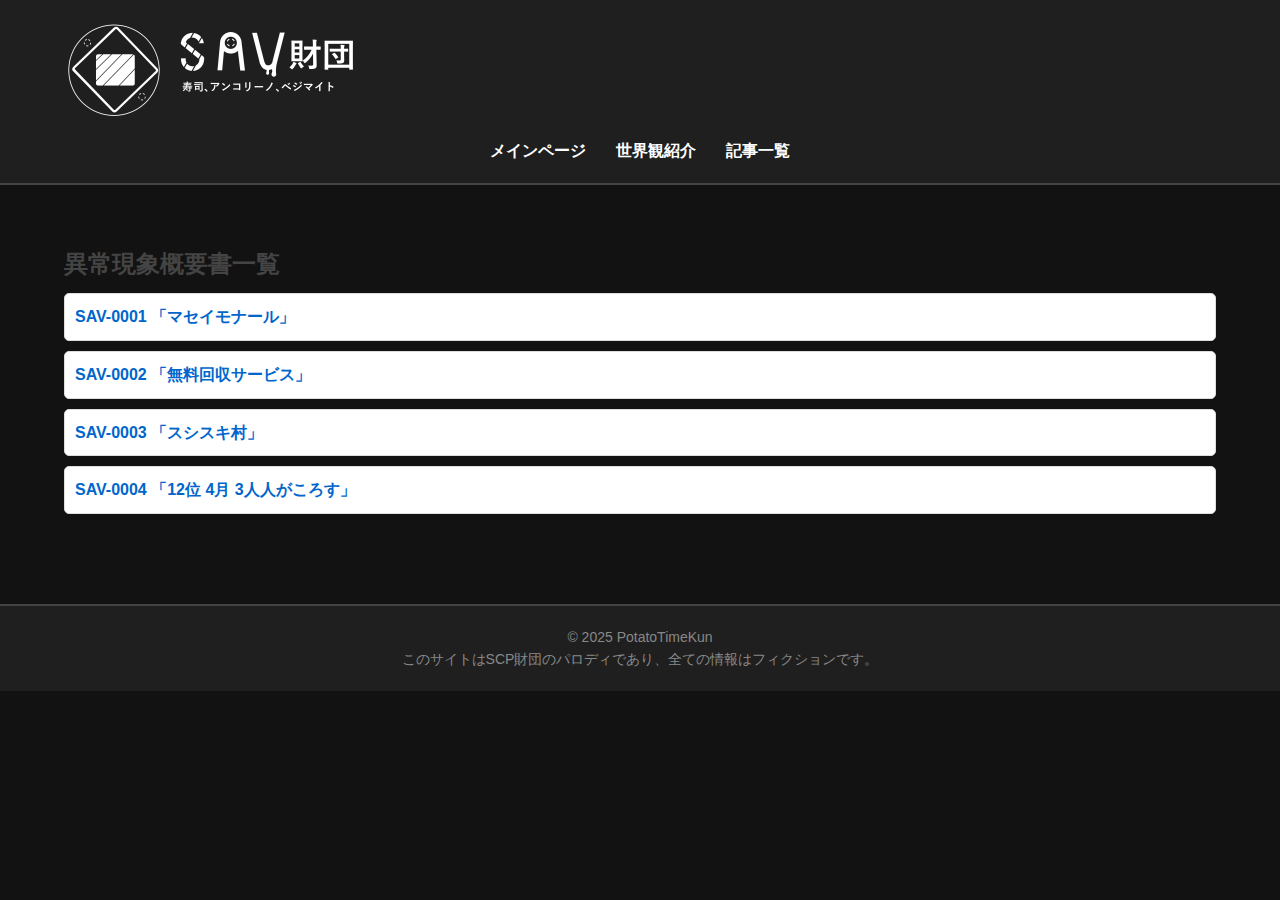
==== articles.html @ 6904f7c4 "add sav-0004" ====
<!DOCTYPE html>
<html lang="ja">
<head>
    <meta charset="UTF-8">
    <meta name="viewport" content="width=device-width, initial-scale=1.0">
    <title>SAV財団 -記事一覧-</title>
    <link rel="stylesheet" href="styles.css">
    <link rel="icon" href="fav.png" type="image/png">
</head>
<body>
    <!-- ヘッダー -->
    <header class="site-header">
        <div class="container">
            <img class="site-logo" src="assets/sav_white_logo_transparent.png">
            <nav class="global-nav">
                <ul>
                    <li><a href="index.html">メインページ</a></li>
                    <li><a href="worldview.html">世界観紹介</a></li>
                    <li><a href="articles.html">記事一覧</a></li>
                </ul>
            </nav>
        </div>
    </header>

    <!-- メインコンテンツ -->
    <main class="main-content">
        <div class="container">
            <section class="articles">
                <h2>異常現象概要書一覧</h2>
                <ul class="article-list">
                    <li><a href="article/article0001.html">SAV-0001 「マセイモナール」</a></li>
                    <li><a href="article/article0002.html">SAV-0002 「無料回収サービス」</a></li>
                    <li><a href="article/article0003.html">SAV-0003 「スシスキ村」</a></li>
                    <li><a href="article/article0004.html">SAV-0004 「12位 4月 3人人がころす」</a></li>
                </ul>
            </section>
        </div>
    </main>

    <!-- フッター -->
    <footer class="site-footer">
        <div class="container">
            <p>&copy; 2025 PotatoTimeKun <br>このサイトはSCP財団のパロディであり、全ての情報はフィクションです。</p>
        </div>
    </footer>
</body>
</html>
---- styles.css ----
/* メインページのスタイル */

/* ベーススタイル */
body {
    margin: 0;
    font-family: 'Roboto', sans-serif;
    line-height: 1.6;
    color: #f0f0f0;
    background: #121212;
}

.container {
    width: 90%;
    max-width: 1200px;
    margin: 0 auto;
}

/* ヘッダー */
.site-header {
    background: #1f1f1f;
    padding: 20px 0;
    border-bottom: 2px solid #444;
}

.site-logo {
    color: #fff;
    width: 50%;
    max-width: 300px;
    margin: 0;
}

.global-nav ul {
    list-style: none;
    padding: 0;
    display: flex;
    justify-content: center;
    margin: 10px 0 0;
}

.global-nav li {
    margin: 0 15px;
}

.global-nav a {
    color: #fff;
    text-decoration: none;
    font-weight: bold;
    transition: color 0.3s;
}

.global-nav a:hover {
    color: #00bcd4;
}

/* メインコンテンツ */
.main-content {
    padding: 40px 0;
}

noscript p {
    font-size: 18px;
    color: #ccc;
}

.intro {
    text-align: center;
    margin-bottom: 40px;
}

.intro h2 {
    font-size: 32px;
    margin-bottom: 10px;
    color: #00bcd4;
}

.intro p {
    font-size: 18px;
    color: #ccc;
}

.links ul {
    list-style: none;
    padding: 0;
    display: flex;
    justify-content: center;
    gap: 20px;
}

.links a {
    color: #fff;
    text-decoration: none;
    padding: 10px 20px;
    border: 2px solid #00bcd4;
    border-radius: 5px;
    transition: background 0.3s, color 0.3s;
}

.links a:hover {
    background: #00bcd4;
    color: #121212;
}

.links h3 {
    text-align: center;
}

.worldview h2 {
    font-size: 32px;
    margin-bottom: 10px;
    color: #00bcd4;
}

.worldview p {
    font-size: 18px;
    color: #ccc;
}

/* フッター */
.site-footer {
    background: #1f1f1f;
    text-align: center;
    padding: 20px 0;
    border-top: 2px solid #444;
    margin-top: 40px;
}

.site-footer p {
    margin: 0;
    font-size: 14px;
    color: #888;
}

.articles h2 {
    font-size: 1.5rem;
    margin-bottom: 10px;
    color: #444;
}

.article-list {
    list-style: none;
    padding: 0;
    margin: 0;
}

.article-list li {
    margin-bottom: 10px;
    padding: 10px;
    background-color: #fff;
    border: 1px solid #ddd;
    border-radius: 5px;
    transition: transform 0.2s ease, box-shadow 0.2s ease;
}

.article-list li:hover {
    transform: scale(1.02);
    box-shadow: 0 2px 5px rgba(0, 0, 0, 0.2);
}

.article-list a {
    text-decoration: none;
    color: #0066cc;
    font-weight: bold;
}

.article-list a:hover {
    text-decoration: underline;
}
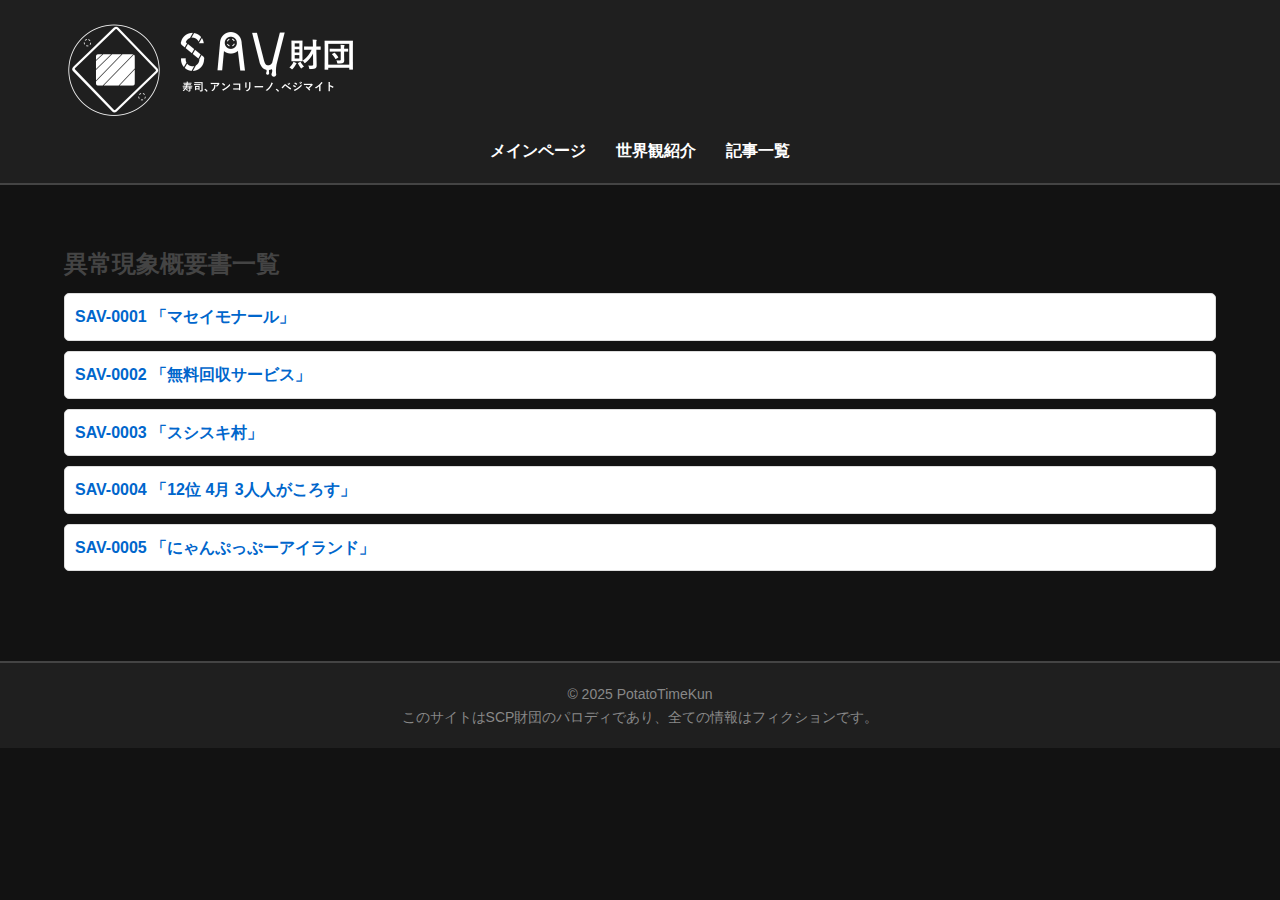
==== commit e2646736: "add sav-0005" ====
--- a/articles.html
+++ b/articles.html
@@ -32,6 +32,7 @@
                     <li><a href="article/article0002.html">SAV-0002 「無料回収サービス」</a></li>
                     <li><a href="article/article0003.html">SAV-0003 「スシスキ村」</a></li>
                     <li><a href="article/article0004.html">SAV-0004 「12位 4月 3人人がころす」</a></li>
+                    <li><a href="article/article0005.html">SAV-0005 「にゃんぷっぷーアイランド」</a></li>
                 </ul>
             </section>
         </div>
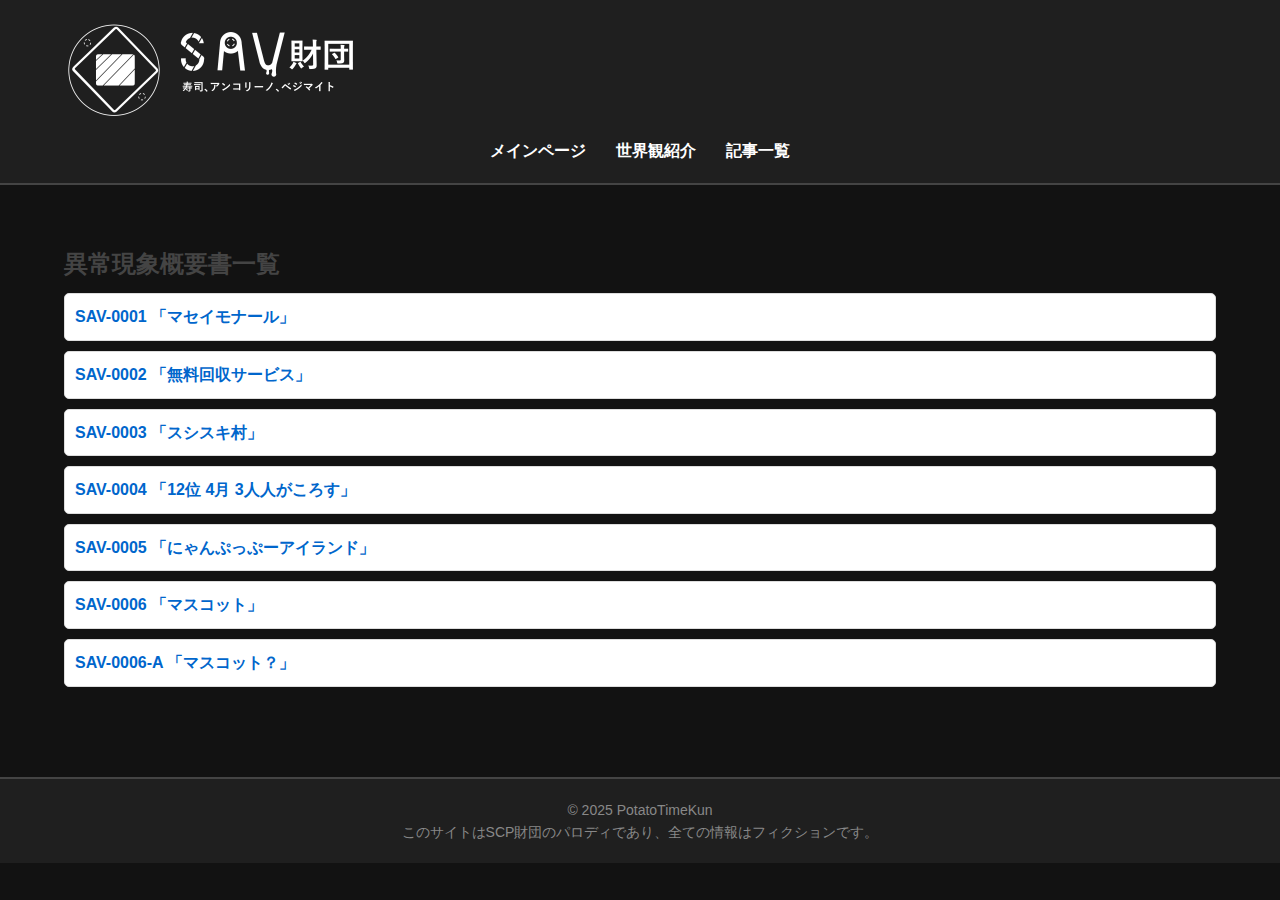
==== commit fc7fd7ad: "add sav-0006,sav-0006-a" ====
--- a/articles.html
+++ b/articles.html
@@ -33,6 +33,8 @@
                     <li><a href="article/article0003.html">SAV-0003 「スシスキ村」</a></li>
                     <li><a href="article/article0004.html">SAV-0004 「12位 4月 3人人がころす」</a></li>
                     <li><a href="article/article0005.html">SAV-0005 「にゃんぷっぷーアイランド」</a></li>
+                    <li><a href="article/article0006.html">SAV-0006 「マスコット」</a></li>
+                    <li><a href="article/article0006a.html">SAV-0006-A 「マスコット？」</a></li>
                 </ul>
             </section>
         </div>
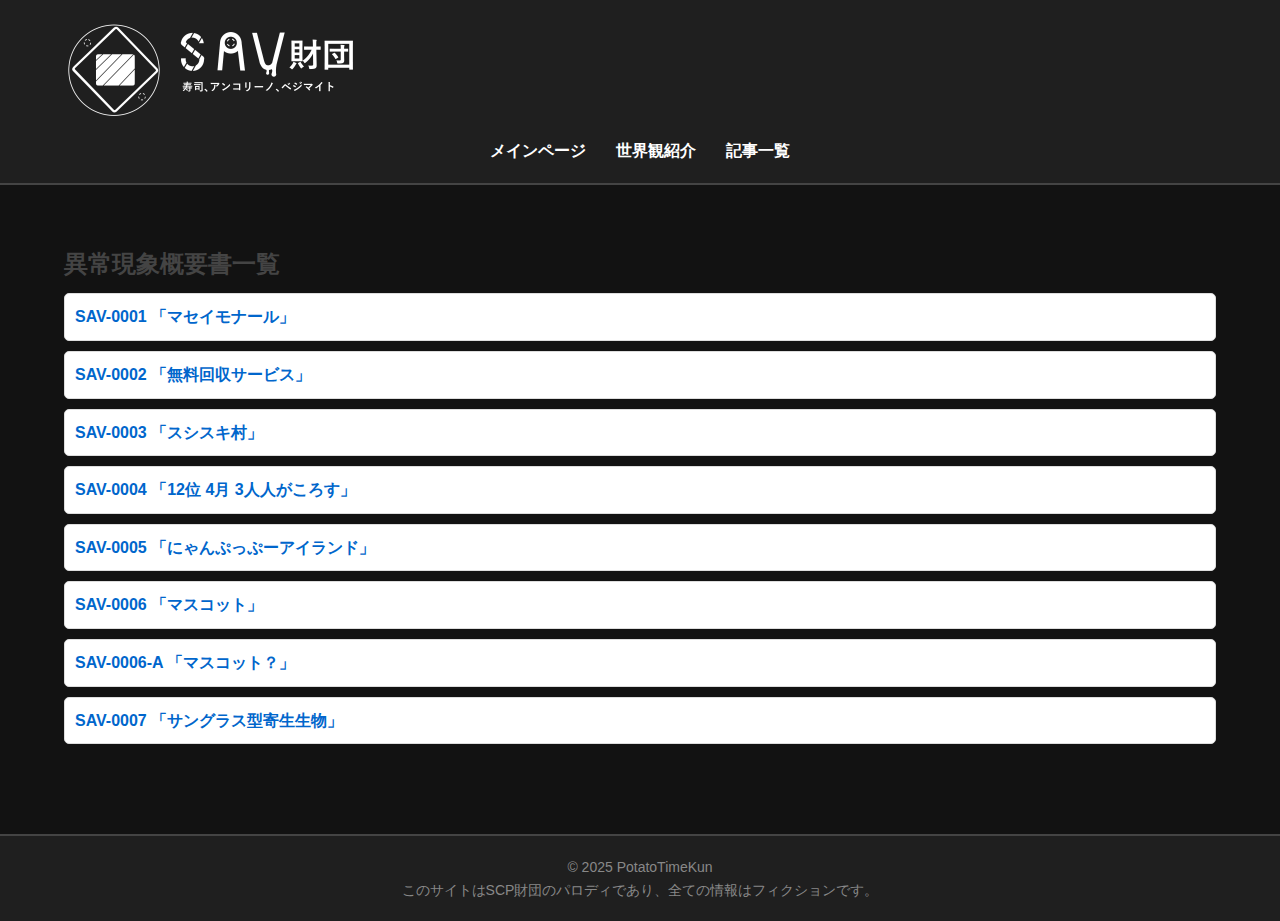
==== commit ddbb8454: "add sav-0007" ====
--- a/articles.html
+++ b/articles.html
@@ -35,6 +35,7 @@
                     <li><a href="article/article0005.html">SAV-0005 「にゃんぷっぷーアイランド」</a></li>
                     <li><a href="article/article0006.html">SAV-0006 「マスコット」</a></li>
                     <li><a href="article/article0006a.html">SAV-0006-A 「マスコット？」</a></li>
+                    <li><a href="article/article0007.html">SAV-0007 「サングラス型寄生生物」</a></li>
                 </ul>
             </section>
         </div>
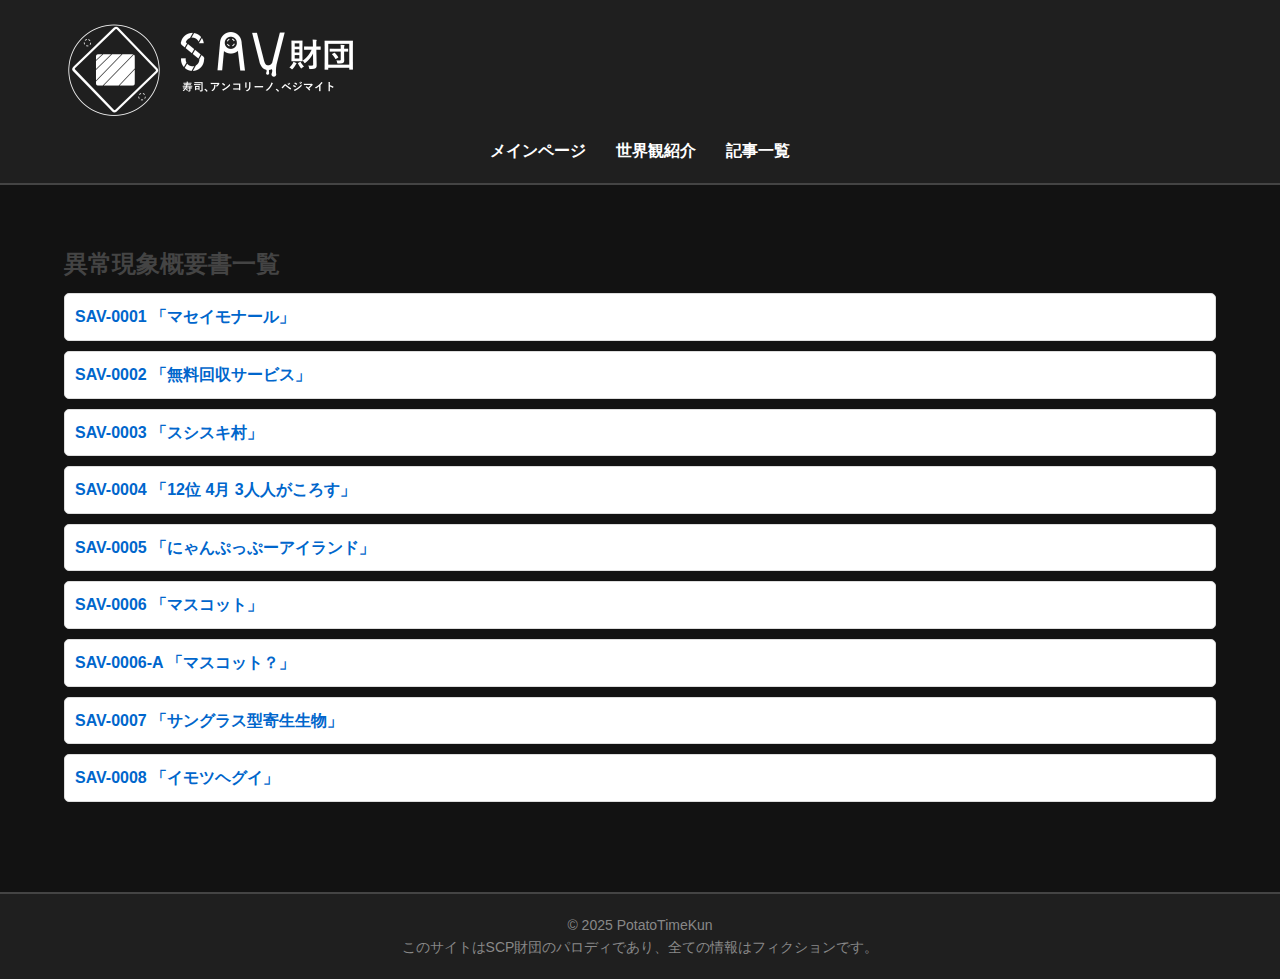
==== commit daf7dad7: "add sav-0008" ====
--- a/articles.html
+++ b/articles.html
@@ -36,6 +36,7 @@
                     <li><a href="article/article0006.html">SAV-0006 「マスコット」</a></li>
                     <li><a href="article/article0006a.html">SAV-0006-A 「マスコット？」</a></li>
                     <li><a href="article/article0007.html">SAV-0007 「サングラス型寄生生物」</a></li>
+                    <li><a href="article/article0008.html">SAV-0008 「イモツヘグイ」</a></li>
                 </ul>
             </section>
         </div>
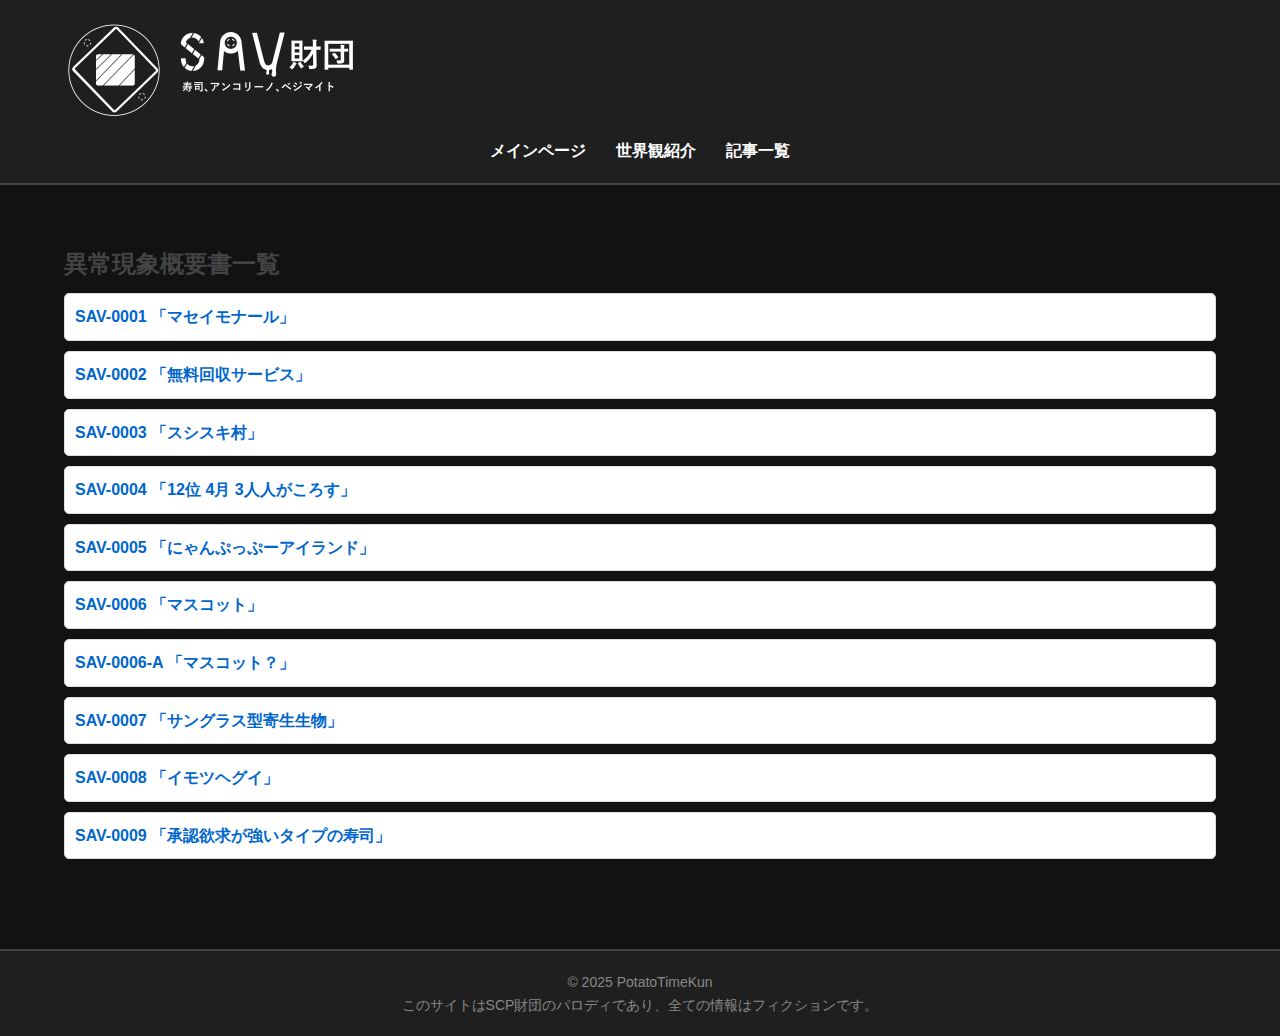
==== commit a2672a17: "add sav-0009" ====
--- a/articles.html
+++ b/articles.html
@@ -37,6 +37,7 @@
                     <li><a href="article/article0006a.html">SAV-0006-A 「マスコット？」</a></li>
                     <li><a href="article/article0007.html">SAV-0007 「サングラス型寄生生物」</a></li>
                     <li><a href="article/article0008.html">SAV-0008 「イモツヘグイ」</a></li>
+                    <li><a href="article/article0009.html">SAV-0009 「承認欲求が強いタイプの寿司」</a></li>
                 </ul>
             </section>
         </div>
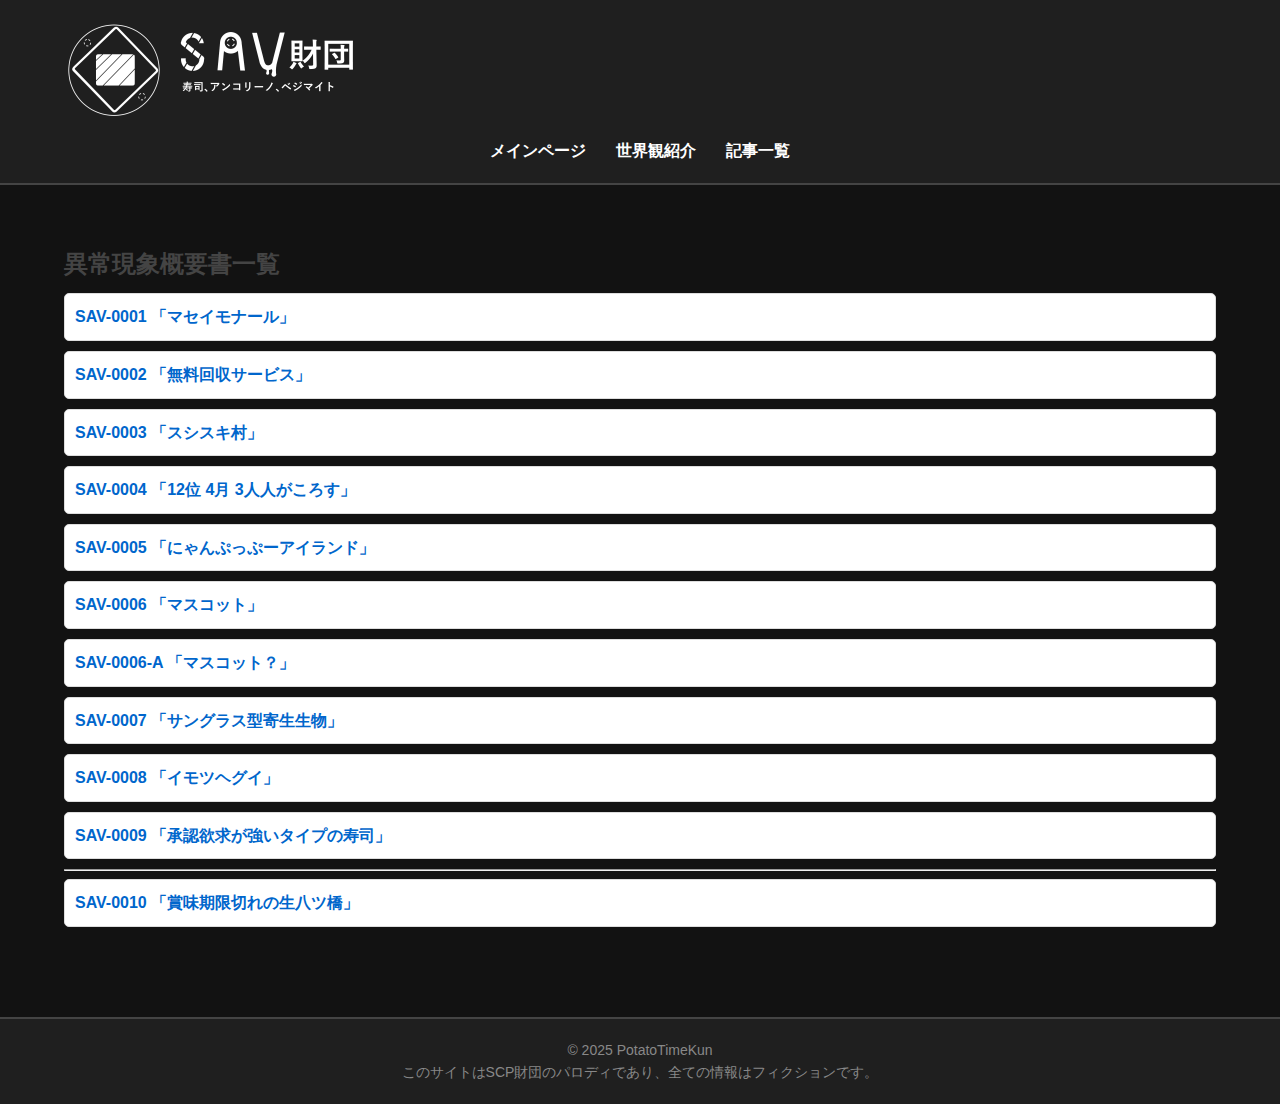
==== commit d0aa04ae: "add sav-0010" ====
--- a/articles.html
+++ b/articles.html
@@ -38,6 +38,8 @@
                     <li><a href="article/article0007.html">SAV-0007 「サングラス型寄生生物」</a></li>
                     <li><a href="article/article0008.html">SAV-0008 「イモツヘグイ」</a></li>
                     <li><a href="article/article0009.html">SAV-0009 「承認欲求が強いタイプの寿司」</a></li>
+                    <hr>
+                    <li><a href="article/article0010.html">SAV-0010 「賞味期限切れの生八ツ橋」</a></li>
                 </ul>
             </section>
         </div>
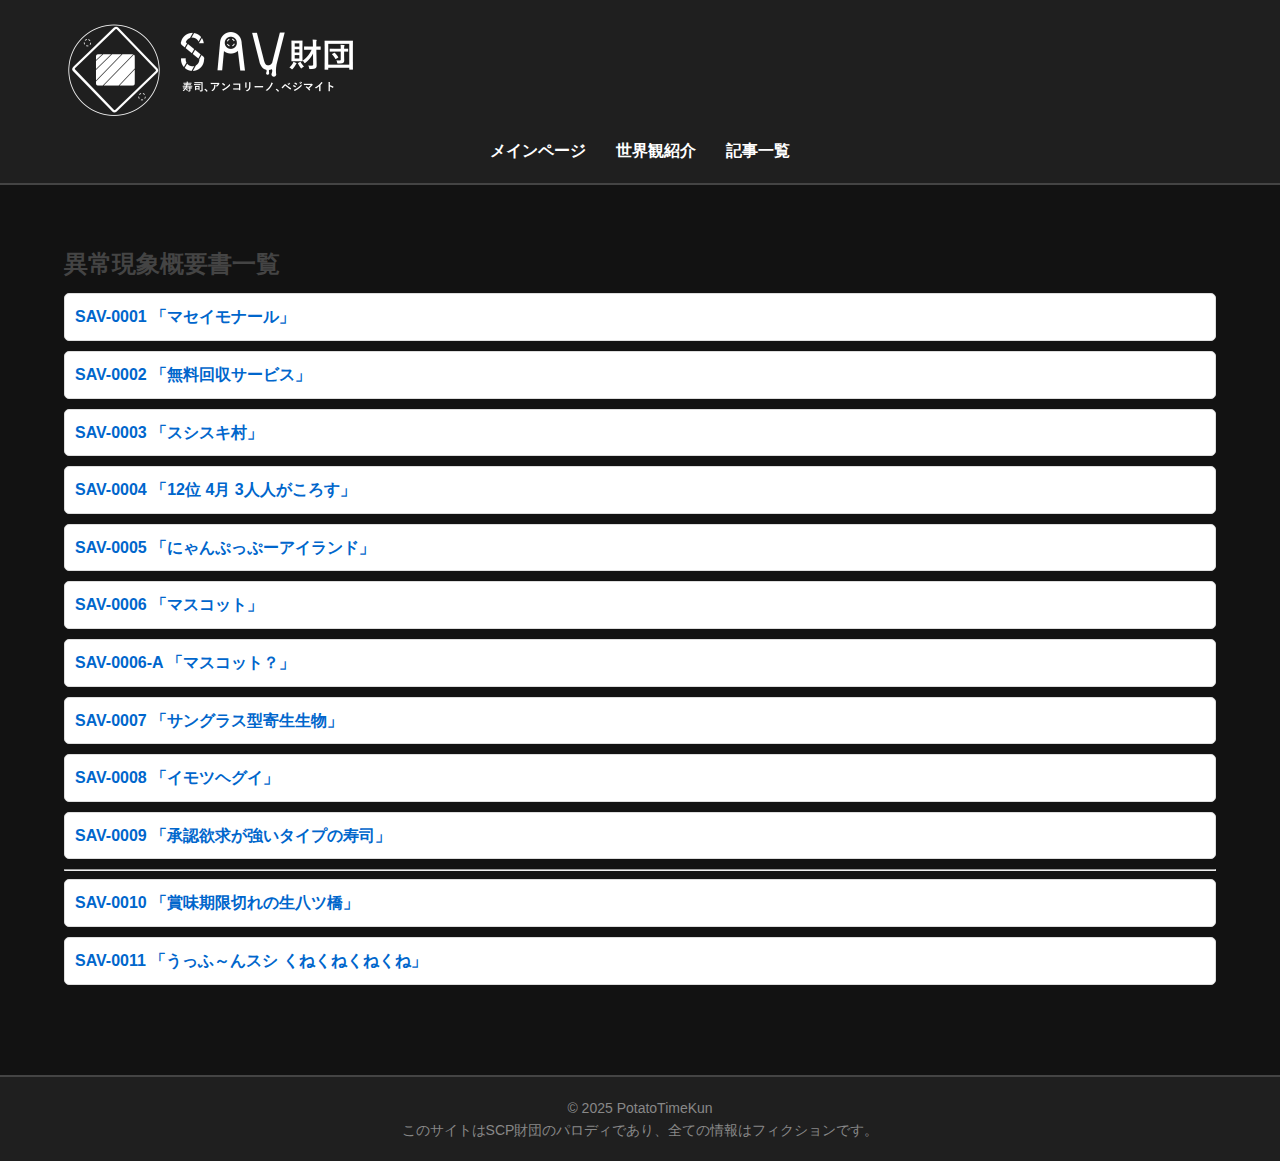
==== commit e62b1c2b: "add sav-0011" ====
--- a/articles.html
+++ b/articles.html
@@ -40,6 +40,7 @@
                     <li><a href="article/article0009.html">SAV-0009 「承認欲求が強いタイプの寿司」</a></li>
                     <hr>
                     <li><a href="article/article0010.html">SAV-0010 「賞味期限切れの生八ツ橋」</a></li>
+                    <li><a href="article/article0011.html">SAV-0011 「うっふ～んスシ くねくねくねくね」</a></li>
                 </ul>
             </section>
         </div>
